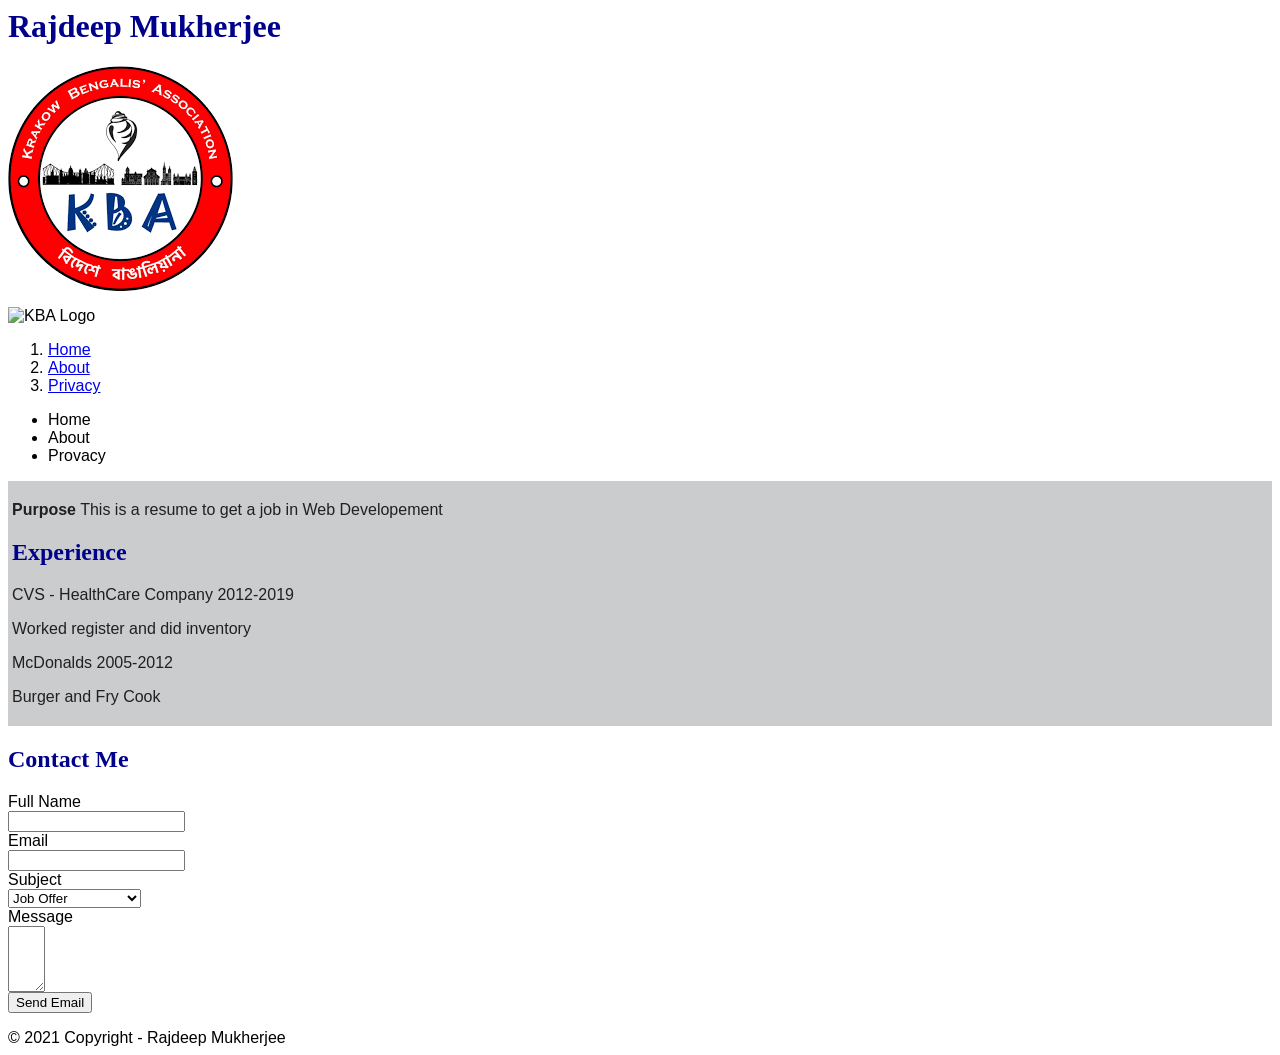
==== Front-End Web Development Quick Start With HTML5, CSS, and JavaScript/WorkSheet/Index.html @ 60902f57 "writing-Styles-In-CSS-And-LInk-With-HTML" ====
<html>

<!-- First Level of Format -->

<head>

    <title>Rajdeep Mukherjee's Resume Page</title>
    <!-- Need to link the CSS here, always in the head section -->
    <link rel="stylesheet" href="site.css">
</head>

<!-- Second Level of Format -->

<body>
    <!-- Step 1 -->
    <header>
        <h1> Rajdeep Mukherjee </h1>
        <!-- Example1 Image from Websites-->
        <!-- <img src=https://m.media-amazon.com/images/M/MV5BMjI5MjE1MzUzN15BMl5BanBnXkFtZTgwODEyNjQxMTE@._V1_.jpg/> -->
        <p></p>
        <!-- Example2, image location in relationship to the image -->
        <img src="img/KBA.jpg" />
        <p></p>
        <!-- Example3, image location in relationship to the folder -->
        <img src="/WorkSheet/img/KBA.jpg" alt="KBA Logo" />
    </header>

    <!-- Ordered List -->
    <ol>
        <!-- Anchor tag -->
        <li><a href="index.html"> Home</a></li>
        <li><a href="about.html"> About</a></li>
        <li><a href="privacy.html"> Privacy</a></li>
    </ol>

    <!-- Un-Ordered list -->
    <ul>
        <li>Home</li>
        <li>About</li>
        <li>Provacy</li>
    </ul>

    <!-- Step 2 -->
    <main>
        <p><strong>Purpose</strong> This is a resume to get a job in Web Developement</p>

        <h2>Experience</h2>
        <!-- Structural way represenation of same data -->
        <div>
            <p>CVS - HealthCare Company 2012-2019</p>
            <p>Worked register and did inventory</p>
        </div>
        <div>
            <p>McDonalds 2005-2012</p>
            <p>Burger and Fry Cook</p>
        </div>
    </main>

    <!-- Some information about the Page, not the main content of the page -->
    <aside>
        <h2>Contact Me</h2>
        <form>
            <!-- div makes the form look much better by putting them one by one -->
            <div>
                <!-- label is used to guide what input is needed to fill -->
                <!-- for helps to navigate a user to go into the exact box when clicking the label -->
                <label for="fullName">Full Name</label>
            </div>
            <div>
                <!-- Self Close same a img-->
                <input id="fullName" />
            </div>
            <div>
                <label for="email">Email</label>
            </div>
            <div>
                <input id="email" />
            </div>
            <div>
                <label for="subject">Subject</label>
            </div>
            <!-- Drop down Form Options -->
            <div>
                <select id="subject">
                    <option>Job Offer</option>
                    <option>Personal Message</option>
                    <option>Complaint</option>
                </select>
            </div>
            <!-- Another kind of form structure -->
            <div>
                <label for="msg">Message</label>
            </div>
            <div>
                <!-- Mention the rows and colums, i.e. the size of the message box  -->
                <textarea id="msg" rows="4" cols="2"></textarea>
            </div>
            <div>
                <input type="Submit" value="Send Email" />
            </div>
        </form>
    </aside>

    <!-- Step 3 -->
    <footer>
        &copy; 2021 Copyright - Rajdeep Mukherjee
    </footer>

</body>

</html>
---- Front-End Web Development Quick Start With HTML5, CSS, and JavaScript/WorkSheet/site.css ----
body {
    font-family: Verdana, Geneva, Tahoma, sans-serif;
}


/* This the style for main only */

main {
    background-color: rgb(203, 204, 206);
    padding: 4px;
    color: #202020;
}


/* This will be applied for all h1 and h2 we have here just separated by commas */

h1,
h2 {
    color: darkblue;
    font-family: Georgia, 'Times New Roman', Times, serif;
}
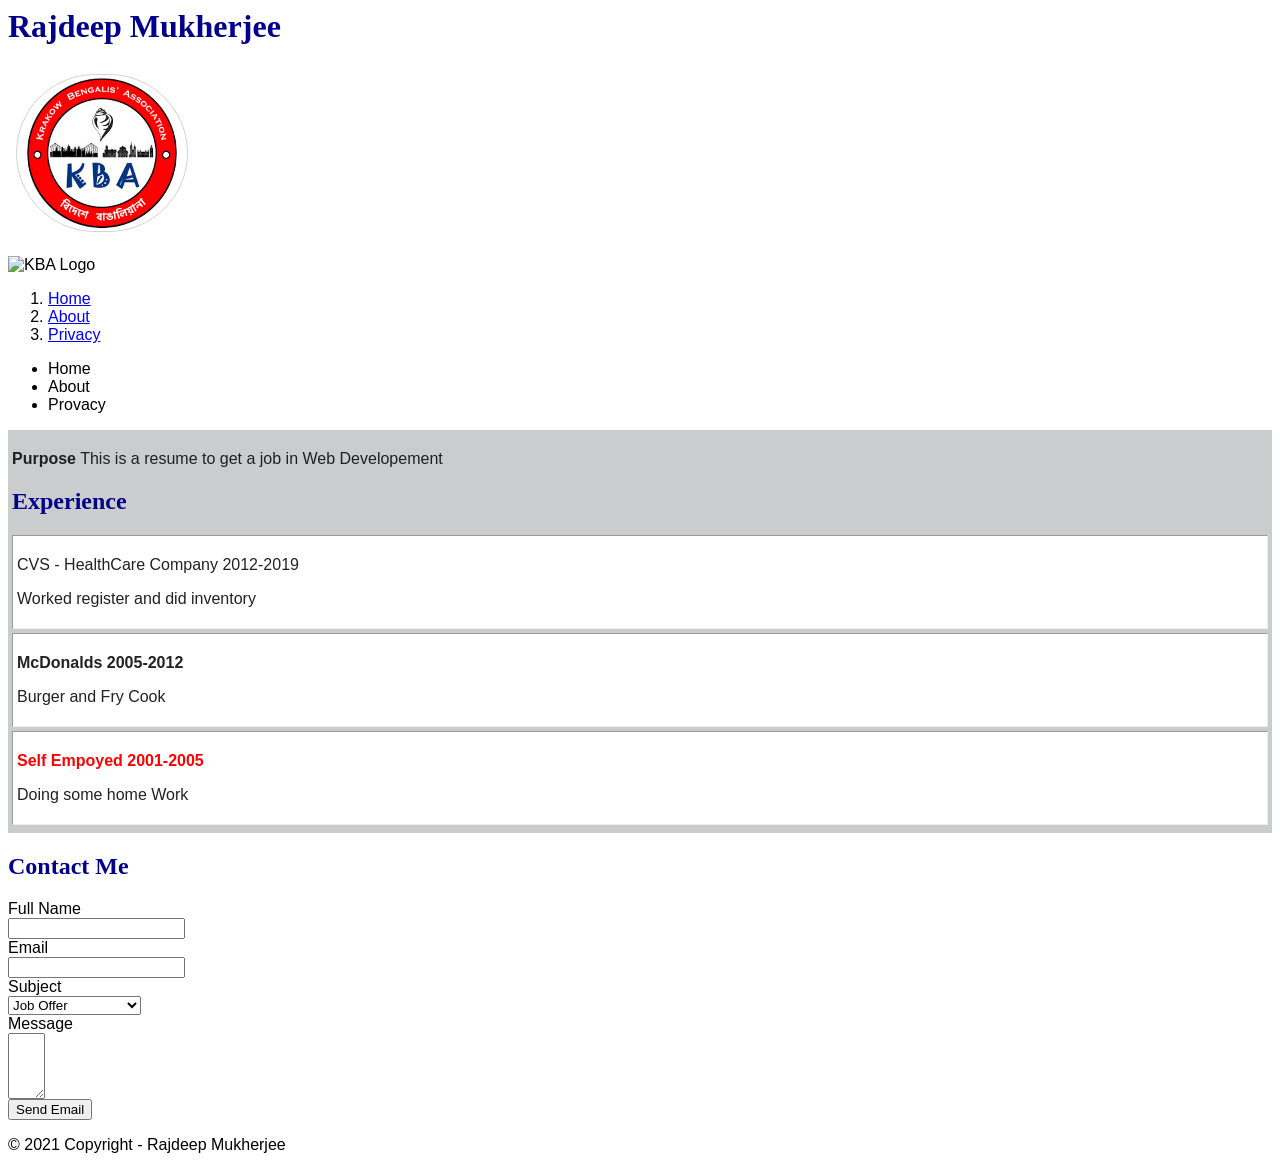
==== commit 5ffa7a63: "CSS-Selectors-Class" ====
--- a/Front-End Web Development Quick Start With HTML5, CSS, and JavaScript/WorkSheet/Index.html
+++ b/Front-End Web Development Quick Start With HTML5, CSS, and JavaScript/WorkSheet/Index.html
@@ -19,7 +19,7 @@
         <!-- <img src=https://m.media-amazon.com/images/M/MV5BMjI5MjE1MzUzN15BMl5BanBnXkFtZTgwODEyNjQxMTE@._V1_.jpg/> -->
         <p></p>
         <!-- Example2, image location in relationship to the image -->
-        <img src="img/KBA.jpg" />
+        <img id="headshot" src="img/KBA.jpg" />
         <p></p>
         <!-- Example3, image location in relationship to the folder -->
         <img src="/WorkSheet/img/KBA.jpg" alt="KBA Logo" />
@@ -46,13 +46,17 @@
 
         <h2>Experience</h2>
         <!-- Structural way represenation of same data -->
-        <div>
+        <div class="experience">
             <p>CVS - HealthCare Company 2012-2019</p>
             <p>Worked register and did inventory</p>
         </div>
-        <div>
-            <p>McDonalds 2005-2012</p>
+        <div class="experience">
+            <p class="title"> McDonalds 2005-2012</p>
             <p>Burger and Fry Cook</p>
+        </div> 
+        <div class="experience">
+            <p class="none"> Self Empoyed 2001-2005</p>
+            <p>Doing some home Work</p>
         </div>
     </main>
 
--- a/Front-End Web Development Quick Start With HTML5, CSS, and JavaScript/WorkSheet/site.css
+++ b/Front-End Web Development Quick Start With HTML5, CSS, and JavaScript/WorkSheet/site.css
@@ -1,21 +1,60 @@
+/* This will be applied to the part of the body tag only */
 body {
     font-family: Verdana, Geneva, Tahoma, sans-serif;
 }
 
-
 /* This the style for main only */
-
 main {
     background-color: rgb(203, 204, 206);
     padding: 4px;
     color: #202020;
 }
 
-
 /* This will be applied for all h1 and h2 we have here just separated by commas */
-
-h1,
-h2 {
+h1, h2 {
     color: darkblue;
     font-family: Georgia, 'Times New Roman', Times, serif;
+}
+
+/* All the images inside the header */
+/* The id with headshot inside image is a more specific than a tag */
+#headshot {
+    border: 1px solid lightgray;
+    /*2pxforthetop-bottomand8pxforleft-right*/
+    padding: 3px 10px;
+    /*2px-top,6px-righ,8px-bottom,25px-left*/
+    /*padding: 2px 6px 10px 25px;
+    */
+    margin: 8px;
+    border-radius: 200px;
+    -webkit-border-radius: 200px;
+    -moz-border-radius: 200px;
+    -ms-border-radius: 200px;
+    -o-border-radius: 200px;
+    max-width: 150px;
+}
+
+/* This max-widht will not work for the image as we have specific headshot for it already */
+img {
+    max-width: 500px;
+}
+
+/* Concept of class for specific changes */
+.experience{
+    border: inset 1px;
+    margin-bottom:  4px;
+    padding: 4px;
+    background-color: white;
+    color: #222;
+}
+
+/* Making it class level prepares us to do micro level changes */
+.experience .title {
+    font-weight: bold;
+}
+
+/* Making it class level prepares us to do micro level changes */
+.experience .none {
+    font-weight: 900;
+    color: red;
 }
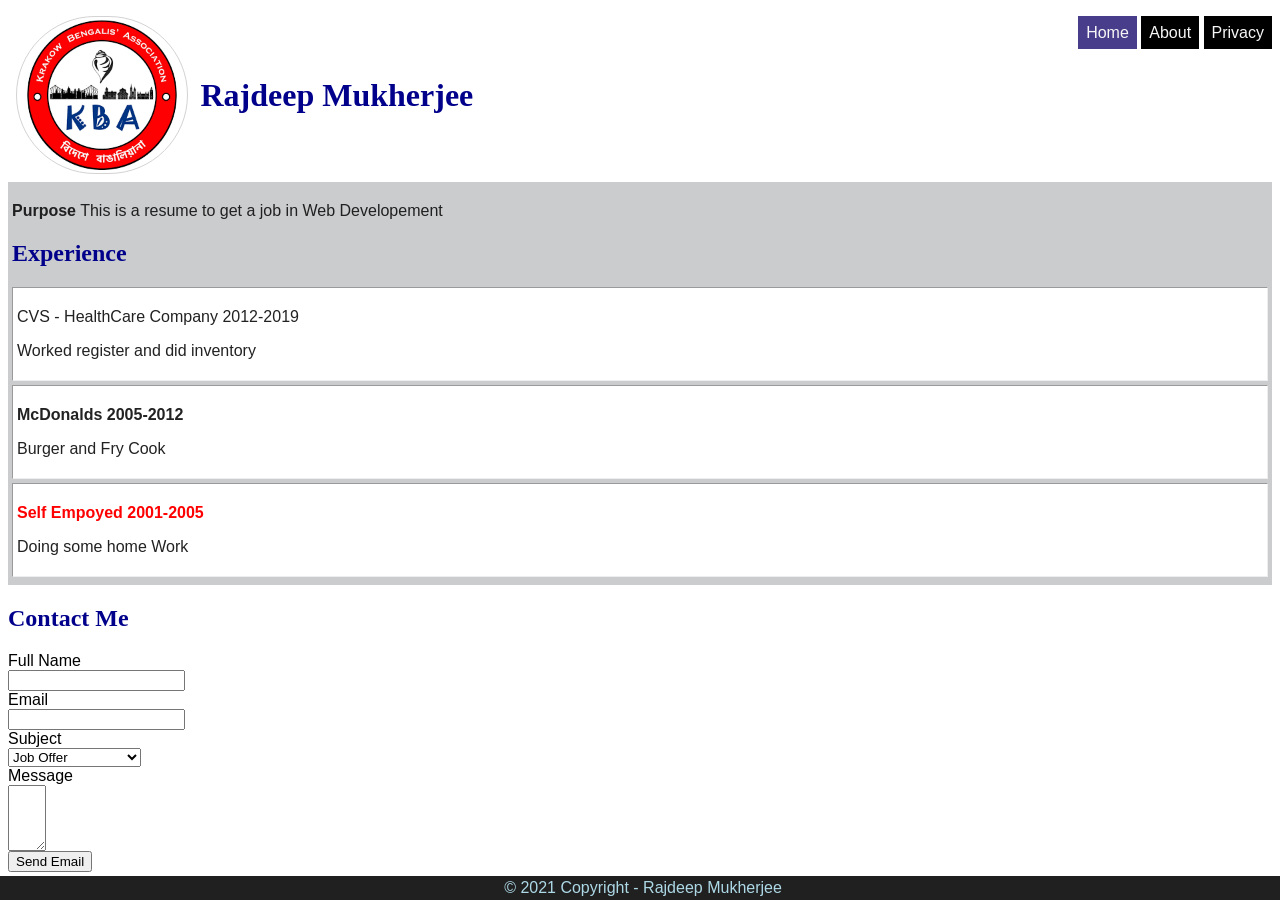
==== commit 186974f3: "CSS-Alignment" ====
--- a/Front-End Web Development Quick Start With HTML5, CSS, and JavaScript/WorkSheet/Index.html
+++ b/Front-End Web Development Quick Start With HTML5, CSS, and JavaScript/WorkSheet/Index.html
@@ -12,35 +12,20 @@
 <!-- Second Level of Format -->
 
 <body>
-    <!-- Step 1 -->
+    <!-- Add header -->
     <header>
-        <h1> Rajdeep Mukherjee </h1>
-        <!-- Example1 Image from Websites-->
-        <!-- <img src=https://m.media-amazon.com/images/M/MV5BMjI5MjE1MzUzN15BMl5BanBnXkFtZTgwODEyNjQxMTE@._V1_.jpg/> -->
-        <p></p>
-        <!-- Example2, image location in relationship to the image -->
         <img id="headshot" src="img/KBA.jpg" />
-        <p></p>
-        <!-- Example3, image location in relationship to the folder -->
-        <img src="/WorkSheet/img/KBA.jpg" alt="KBA Logo" />
+        <h1 id="sitename"> Rajdeep Mukherjee </h1>        
+        <ul id="menu">
+            <!-- Anchor tag -->
+            <li class="active"><a href="index.html"> Home</a></li>
+            <li><a href="about.html"> About</a></li>
+            <li><a href="privacy.html"> Privacy</a></li>
+        </ul>
     </header>
 
-    <!-- Ordered List -->
-    <ol>
-        <!-- Anchor tag -->
-        <li><a href="index.html"> Home</a></li>
-        <li><a href="about.html"> About</a></li>
-        <li><a href="privacy.html"> Privacy</a></li>
-    </ol>
 
-    <!-- Un-Ordered list -->
-    <ul>
-        <li>Home</li>
-        <li>About</li>
-        <li>Provacy</li>
-    </ul>
-
-    <!-- Step 2 -->
+    <!-- Add main -->
     <main>
         <p><strong>Purpose</strong> This is a resume to get a job in Web Developement</p>
 
@@ -53,7 +38,7 @@
         <div class="experience">
             <p class="title"> McDonalds 2005-2012</p>
             <p>Burger and Fry Cook</p>
-        </div> 
+        </div>
         <div class="experience">
             <p class="none"> Self Empoyed 2001-2005</p>
             <p>Doing some home Work</p>
--- a/Front-End Web Development Quick Start With HTML5, CSS, and JavaScript/WorkSheet/site.css
+++ b/Front-End Web Development Quick Start With HTML5, CSS, and JavaScript/WorkSheet/site.css
@@ -57,4 +57,43 @@
 .experience .none {
     font-weight: 900;
     color: red;
+}
+
+footer{
+    background-color: #202020;
+    color: lightblue;
+    text-align: center;
+    padding: 3px;
+    /* Postion of the text to be fitted */
+    position: fixed; 
+    bottom: 0;
+    left: 0;
+    width: 100%;
+
+}
+
+#menu li{
+    display: inline;
+    padding: 8px;
+    background-color: rgb(0, 0, 0);
+    /* color: aliceblue; */
+}
+
+#menu li a {
+    color: rgb(248, 247, 247) !important;
+    text-decoration: none;
+}
+
+/* Here there are no space between li and .active as they belong to same tag */
+#menu li.active {
+    background-color: darkslateblue;
+}
+
+#menu {
+    float: right;
+}
+
+header #headshot, header #siteName, header #menu {
+    display: inline;
+    vertical-align: middle;
 }
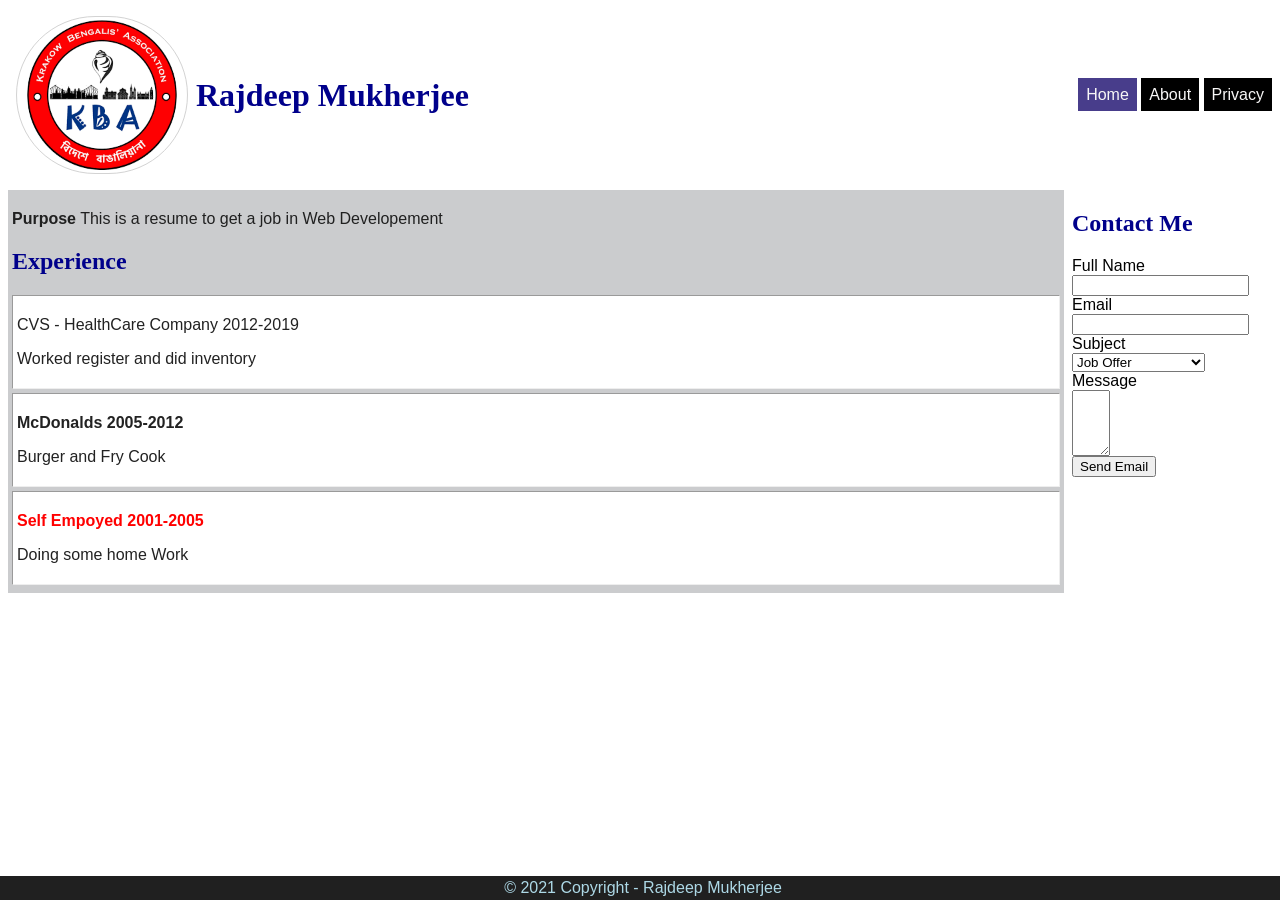
==== commit 6cea8246: "CSS-Grid" ====
--- a/Front-End Web Development Quick Start With HTML5, CSS, and JavaScript/WorkSheet/Index.html
+++ b/Front-End Web Development Quick Start With HTML5, CSS, and JavaScript/WorkSheet/Index.html
@@ -12,89 +12,90 @@
 <!-- Second Level of Format -->
 
 <body>
-    <!-- Add header -->
-    <header>
-        <img id="headshot" src="img/KBA.jpg" />
-        <h1 id="sitename"> Rajdeep Mukherjee </h1>        
-        <ul id="menu">
-            <!-- Anchor tag -->
-            <li class="active"><a href="index.html"> Home</a></li>
-            <li><a href="about.html"> About</a></li>
-            <li><a href="privacy.html"> Privacy</a></li>
-        </ul>
-    </header>
+    <div class="container">
+        <!-- Step 1 : Add header -->
+        <header>
+            <img id="headshot" src="img/KBA.jpg" />
+            <h1 id="sitename"> Rajdeep Mukherjee </h1>
+            <ul id="menu">
+                <!-- Anchor tag -->
+                <li class="active"><a href="index.html"> Home</a></li>
+                <li><a href="about.html"> About</a></li>
+                <li><a href="privacy.html"> Privacy</a></li>
+            </ul>
+        </header>
 
 
-    <!-- Add main -->
-    <main>
-        <p><strong>Purpose</strong> This is a resume to get a job in Web Developement</p>
+        <!-- Step 2 : Add main -->
+        <main>
+            <p><strong>Purpose</strong> This is a resume to get a job in Web Developement</p>
 
-        <h2>Experience</h2>
-        <!-- Structural way represenation of same data -->
-        <div class="experience">
-            <p>CVS - HealthCare Company 2012-2019</p>
-            <p>Worked register and did inventory</p>
-        </div>
-        <div class="experience">
-            <p class="title"> McDonalds 2005-2012</p>
-            <p>Burger and Fry Cook</p>
-        </div>
-        <div class="experience">
-            <p class="none"> Self Empoyed 2001-2005</p>
-            <p>Doing some home Work</p>
-        </div>
-    </main>
+            <h2>Experience</h2>
+            <!-- Structural way represenation of same data -->
+            <div class="experience">
+                <p>CVS - HealthCare Company 2012-2019</p>
+                <p>Worked register and did inventory</p>
+            </div>
+            <div class="experience">
+                <p class="title"> McDonalds 2005-2012</p>
+                <p>Burger and Fry Cook</p>
+            </div>
+            <div class="experience">
+                <p class="none"> Self Empoyed 2001-2005</p>
+                <p>Doing some home Work</p>
+            </div>
+        </main>
 
-    <!-- Some information about the Page, not the main content of the page -->
-    <aside>
-        <h2>Contact Me</h2>
-        <form>
-            <!-- div makes the form look much better by putting them one by one -->
-            <div>
-                <!-- label is used to guide what input is needed to fill -->
-                <!-- for helps to navigate a user to go into the exact box when clicking the label -->
-                <label for="fullName">Full Name</label>
-            </div>
-            <div>
-                <!-- Self Close same a img-->
-                <input id="fullName" />
-            </div>
-            <div>
-                <label for="email">Email</label>
-            </div>
-            <div>
-                <input id="email" />
-            </div>
-            <div>
-                <label for="subject">Subject</label>
-            </div>
-            <!-- Drop down Form Options -->
-            <div>
-                <select id="subject">
-                    <option>Job Offer</option>
-                    <option>Personal Message</option>
-                    <option>Complaint</option>
-                </select>
-            </div>
-            <!-- Another kind of form structure -->
-            <div>
-                <label for="msg">Message</label>
-            </div>
-            <div>
-                <!-- Mention the rows and colums, i.e. the size of the message box  -->
-                <textarea id="msg" rows="4" cols="2"></textarea>
-            </div>
-            <div>
-                <input type="Submit" value="Send Email" />
-            </div>
-        </form>
-    </aside>
+        <!-- Some information about the Page, not the main content of the page -->
+        <aside>
+            <h2>Contact Me</h2>
+            <form>
+                <!-- div makes the form look much better by putting them one by one -->
+                <div>
+                    <!-- label is used to guide what input is needed to fill -->
+                    <!-- for helps to navigate a user to go into the exact box when clicking the label -->
+                    <label for="fullName">Full Name</label>
+                </div>
+                <div>
+                    <!-- Self Close same a img-->
+                    <input id="fullName" />
+                </div>
+                <div>
+                    <label for="email">Email</label>
+                </div>
+                <div>
+                    <input id="email" />
+                </div>
+                <div>
+                    <label for="subject">Subject</label>
+                </div>
+                <!-- Drop down Form Options -->
+                <div>
+                    <select id="subject">
+                        <option>Job Offer</option>
+                        <option>Personal Message</option>
+                        <option>Complaint</option>
+                    </select>
+                </div>
+                <!-- Another kind of form structure -->
+                <div>
+                    <label for="msg">Message</label>
+                </div>
+                <div>
+                    <!-- Mention the rows and colums, i.e. the size of the message box  -->
+                    <textarea id="msg" rows="4" cols="2"></textarea>
+                </div>
+                <div>
+                    <input type="Submit" value="Send Email" />
+                </div>
+            </form>
+        </aside>
 
-    <!-- Step 3 -->
-    <footer>
-        &copy; 2021 Copyright - Rajdeep Mukherjee
-    </footer>
-
+        <!-- Step 3 : Add footer-->
+        <footer>
+            &copy; 2021 Copyright - Rajdeep Mukherjee
+        </footer>
+    </div>
 </body>
 
 </html>
--- a/Front-End Web Development Quick Start With HTML5, CSS, and JavaScript/WorkSheet/site.css
+++ b/Front-End Web Development Quick Start With HTML5, CSS, and JavaScript/WorkSheet/site.css
@@ -8,6 +8,11 @@
     background-color: rgb(203, 204, 206);
     padding: 4px;
     color: #202020;
+    grid-area: main;
+}
+
+aside {
+    grid-area: aside;
 }
 
 /* This will be applied for all h1 and h2 we have here just separated by commas */
@@ -69,7 +74,7 @@
     bottom: 0;
     left: 0;
     width: 100%;
-
+    grid-area: footer;
 }
 
 #menu li{
@@ -93,7 +98,29 @@
     float: right;
 }
 
-header #headshot, header #siteName, header #menu {
+header {
+    display: flex;
+    justify-content: start;
+    align-items: center;
+    grid-area: header;
+}
+
+header #menu {
+    margin-left: auto;
+}
+
+/* header #headshot, header #siteName, header #menu {
     display: inline;
     vertical-align: middle;
+} */
+
+.container {
+    display: grid;
+    grid-template-areas: 
+        "header header"
+        "main aside"
+        "footer footer"
+        ;
+    grid-template-columns: auto 200px;
+    grid-gap: 8px;
 }
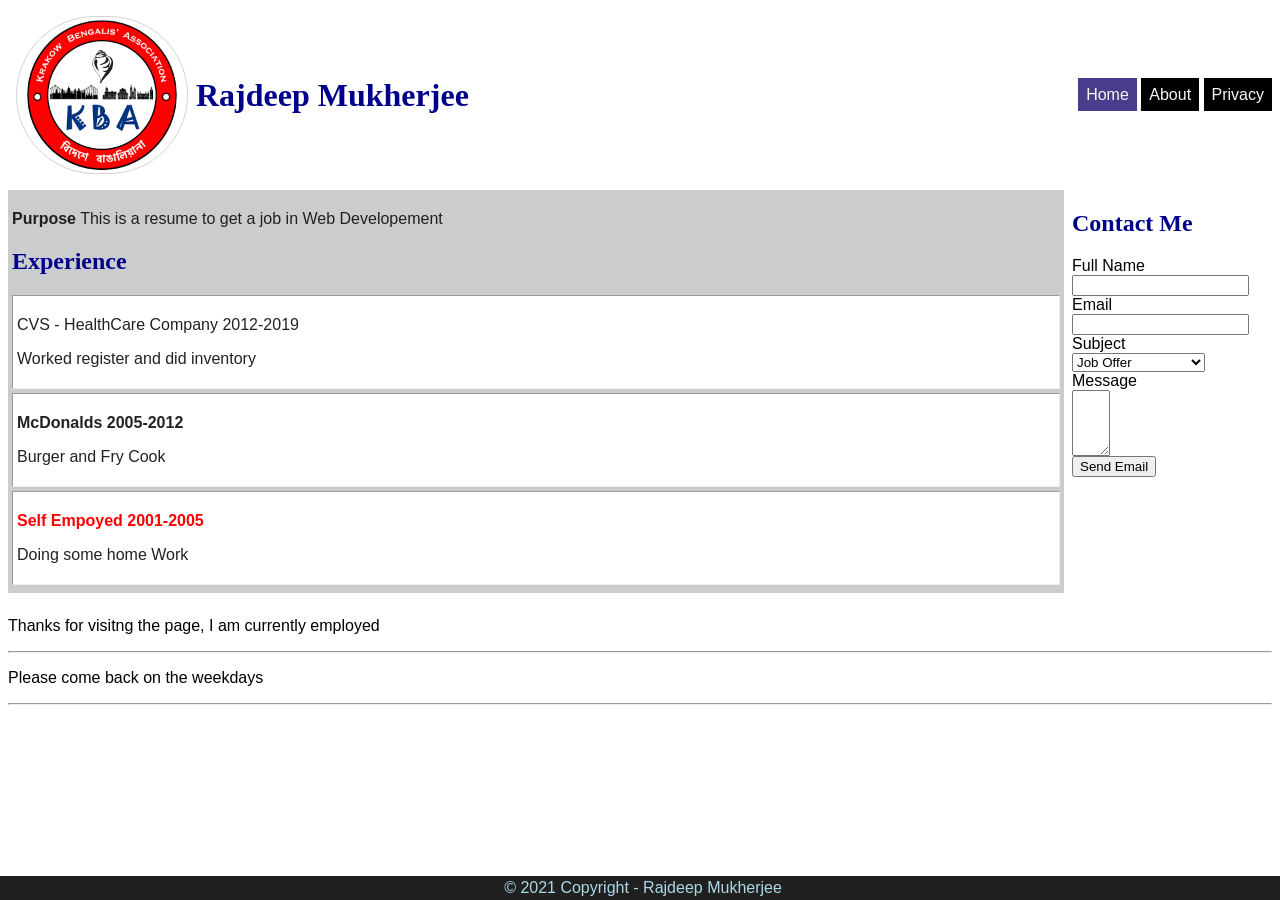
==== commit 4b03ced6: "JS-Start_Basic" ====
--- a/Front-End Web Development Quick Start With HTML5, CSS, and JavaScript/WorkSheet/Index.html
+++ b/Front-End Web Development Quick Start With HTML5, CSS, and JavaScript/WorkSheet/Index.html
@@ -96,6 +96,8 @@
             &copy; 2021 Copyright - Rajdeep Mukherjee
         </footer>
     </div>
+    <script src="index.js">
+    </script>
 </body>
 
 </html>
--- a/Front-End Web Development Quick Start With HTML5, CSS, and JavaScript/WorkSheet/site.css
+++ b/Front-End Web Development Quick Start With HTML5, CSS, and JavaScript/WorkSheet/site.css
@@ -11,6 +11,7 @@
     grid-area: main;
 }
 
+/* Extra form element used and styles used without anything i.e. # . */
 aside {
     grid-area: aside;
 }
@@ -26,11 +27,13 @@
 #headshot {
     border: 1px solid lightgray;
     /*2pxforthetop-bottomand8pxforleft-right*/
+    /* Press F12 to see the borders around the element */
     padding: 3px 10px;
     /*2px-top,6px-righ,8px-bottom,25px-left*/
     /*padding: 2px 6px 10px 25px;
     */
     margin: 8px;
+    /* This makes the picture either square or round shaped */
     border-radius: 200px;
     -webkit-border-radius: 200px;
     -moz-border-radius: 200px;
@@ -64,6 +67,7 @@
     color: red;
 }
 
+/* This style is valid for footer tag only */
 footer{
     background-color: #202020;
     color: lightblue;
@@ -72,11 +76,14 @@
     /* Postion of the text to be fitted */
     position: fixed; 
     bottom: 0;
+    /* Used to cover all the left spaces */
     left: 0;
     width: 100%;
+    /* Grid is needed for aligning the contents+boxes in a page */
     grid-area: footer;
 }
 
+/* This is specific menu style with item list */
 #menu li{
     display: inline;
     padding: 8px;
@@ -84,6 +91,7 @@
     /* color: aliceblue; */
 }
 
+/* More indepth styling for href attribute */
 #menu li a {
     color: rgb(248, 247, 247) !important;
     text-decoration: none;
@@ -94,10 +102,12 @@
     background-color: darkslateblue;
 }
 
+/* The whole menu is right aligned */
 #menu {
     float: right;
 }
 
+/* The style applied in the header only */
 header {
     display: flex;
     justify-content: start;
@@ -105,6 +115,7 @@
     grid-area: header;
 }
 
+/* One level down with menu which is id */
 header #menu {
     margin-left: auto;
 }
@@ -114,6 +125,7 @@
     vertical-align: middle;
 } */
 
+/* Container is a class hence it's always starts with ".container" */
 .container {
     display: grid;
     grid-template-areas: 
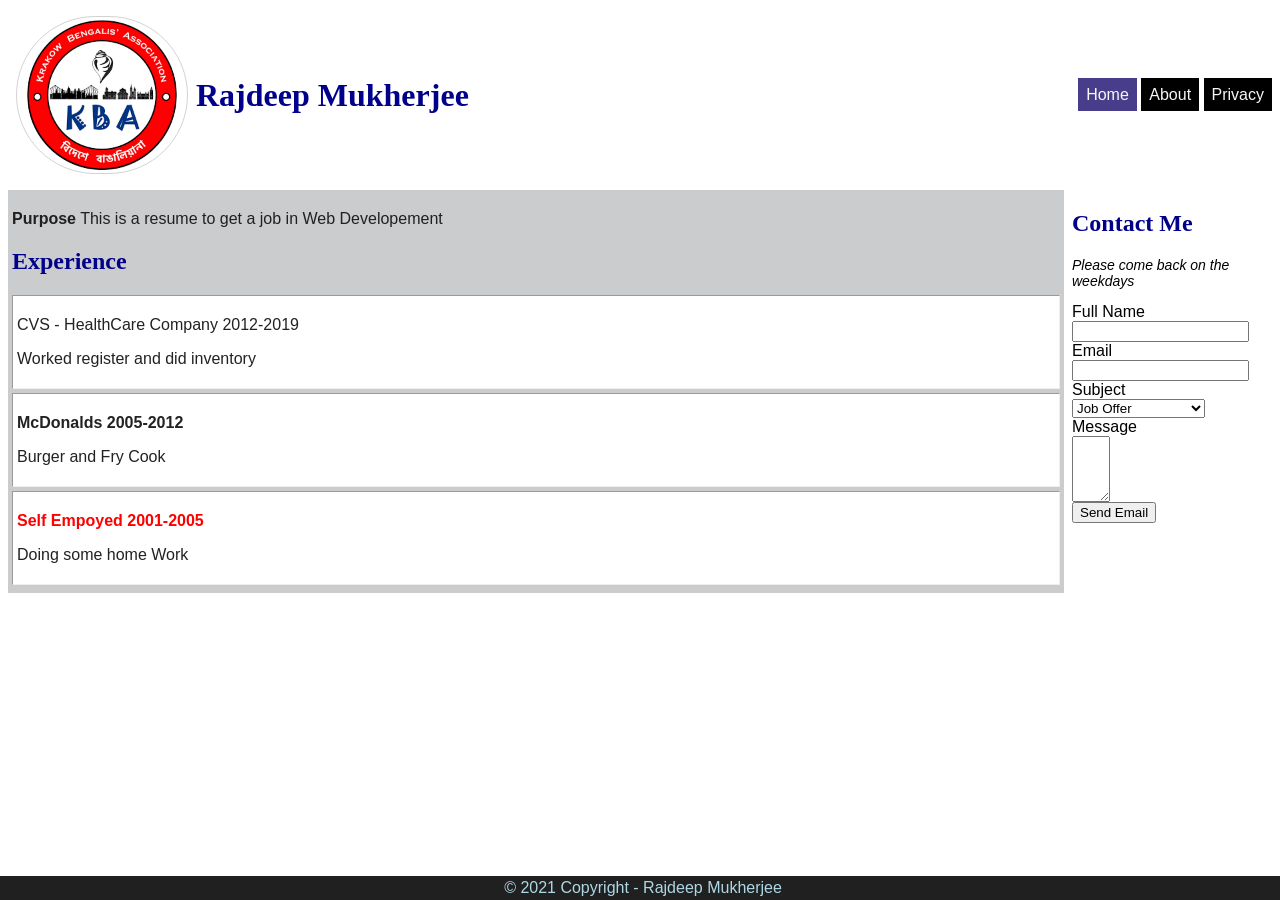
==== commit 9d4530a4: "JS-Working-With-Functions" ====
--- a/Front-End Web Development Quick Start With HTML5, CSS, and JavaScript/WorkSheet/Index.html
+++ b/Front-End Web Development Quick Start With HTML5, CSS, and JavaScript/WorkSheet/Index.html
@@ -50,6 +50,7 @@
         <aside>
             <h2>Contact Me</h2>
             <form>
+                <div id="formInfo"></div>
                 <!-- div makes the form look much better by putting them one by one -->
                 <div>
                     <!-- label is used to guide what input is needed to fill -->
--- a/Front-End Web Development Quick Start With HTML5, CSS, and JavaScript/WorkSheet/site.css
+++ b/Front-End Web Development Quick Start With HTML5, CSS, and JavaScript/WorkSheet/site.css
@@ -135,4 +135,9 @@
         ;
     grid-template-columns: auto 200px;
     grid-gap: 8px;
+}
+
+#formInfo {
+    font-size: 14px;
+    font-style: italic;
 }
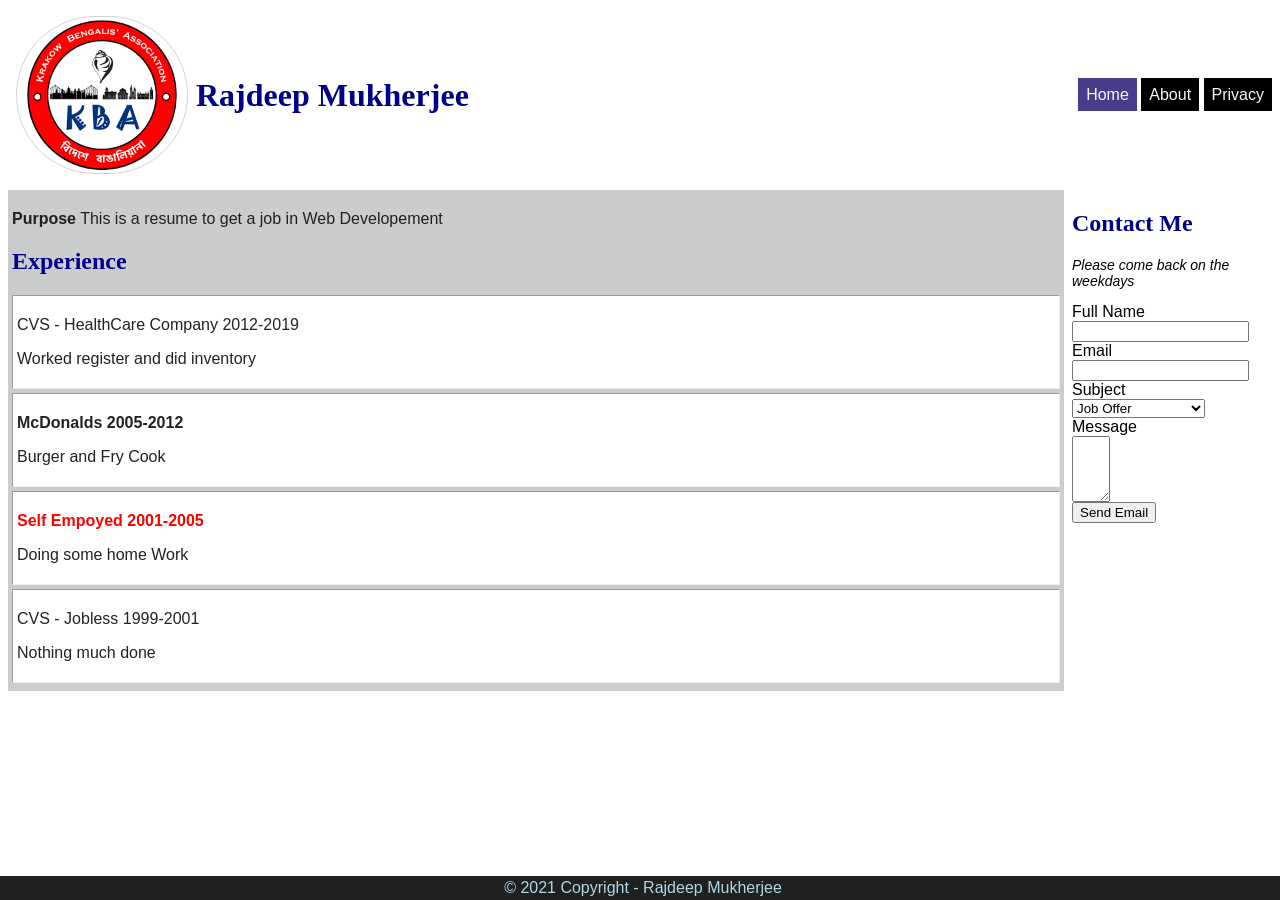
==== commit 1140dbad: "JS-Add-Event-Listener" ====
--- a/Front-End Web Development Quick Start With HTML5, CSS, and JavaScript/WorkSheet/Index.html
+++ b/Front-End Web Development Quick Start With HTML5, CSS, and JavaScript/WorkSheet/Index.html
@@ -44,12 +44,16 @@
                 <p class="none"> Self Empoyed 2001-2005</p>
                 <p>Doing some home Work</p>
             </div>
+            <div class="experience">
+                <p>CVS - Jobless 1999-2001</p>
+                <p>Nothing much done</p>
+            </div>            
         </main>
 
         <!-- Some information about the Page, not the main content of the page -->
         <aside>
             <h2>Contact Me</h2>
-            <form>
+            <form id="contact">
                 <div id="formInfo"></div>
                 <!-- div makes the form look much better by putting them one by one -->
                 <div>
@@ -87,7 +91,7 @@
                     <textarea id="msg" rows="4" cols="2"></textarea>
                 </div>
                 <div>
-                    <input type="Submit" value="Send Email" />
+                    <input type="submit" value="Send Email" />
                 </div>
             </form>
         </aside>
